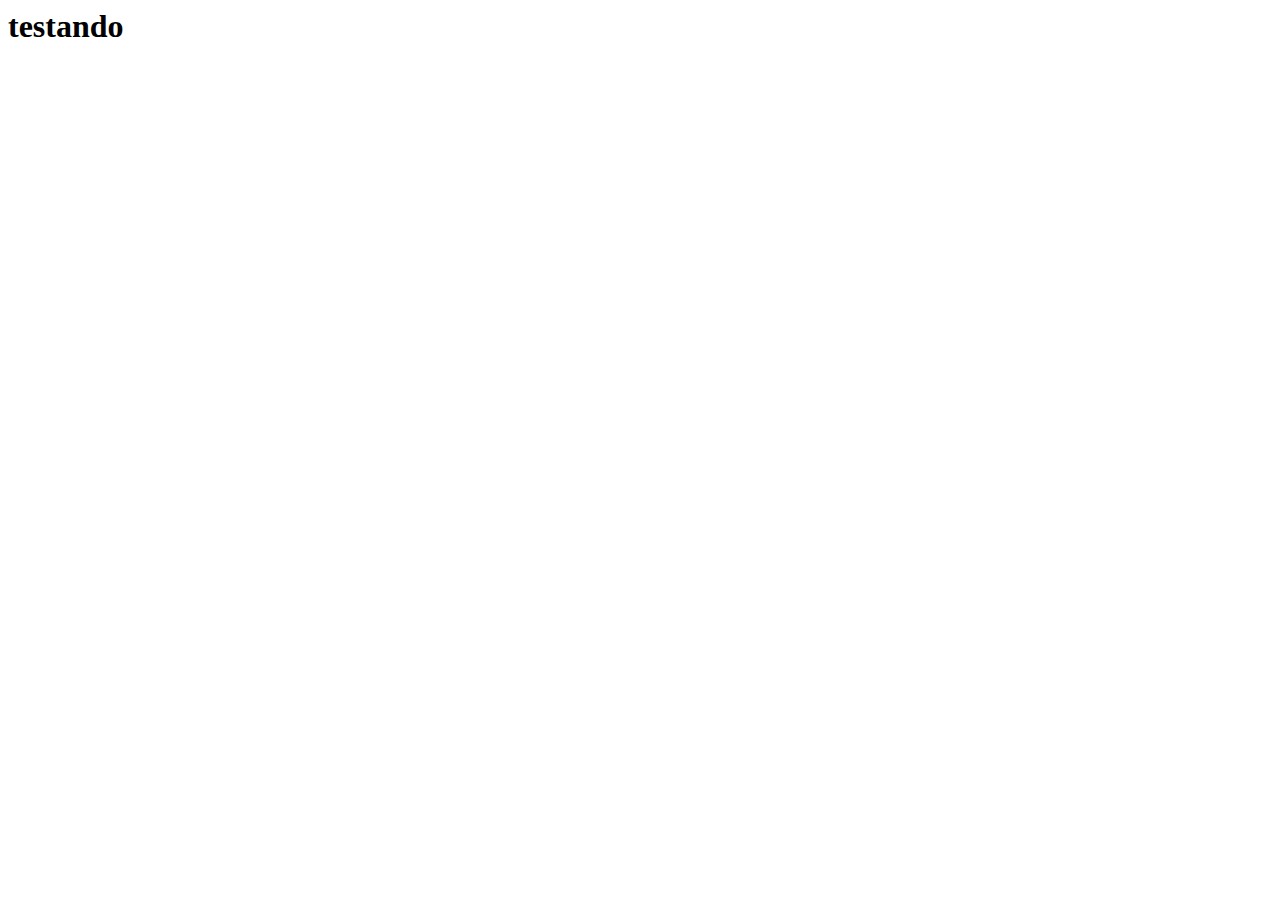
==== public/graphic.html @ ddf0787d "Updated of analogWrite" ====
<html lang="pt-BR">

<head>
    <meta charset="UTF-8">
    <meta name="viewport" content="width=device-width, initial-scale=1.0">
    <title>Graphics</title>
</head>

<body>
    <h1>testando</h1>
</body>

</html>
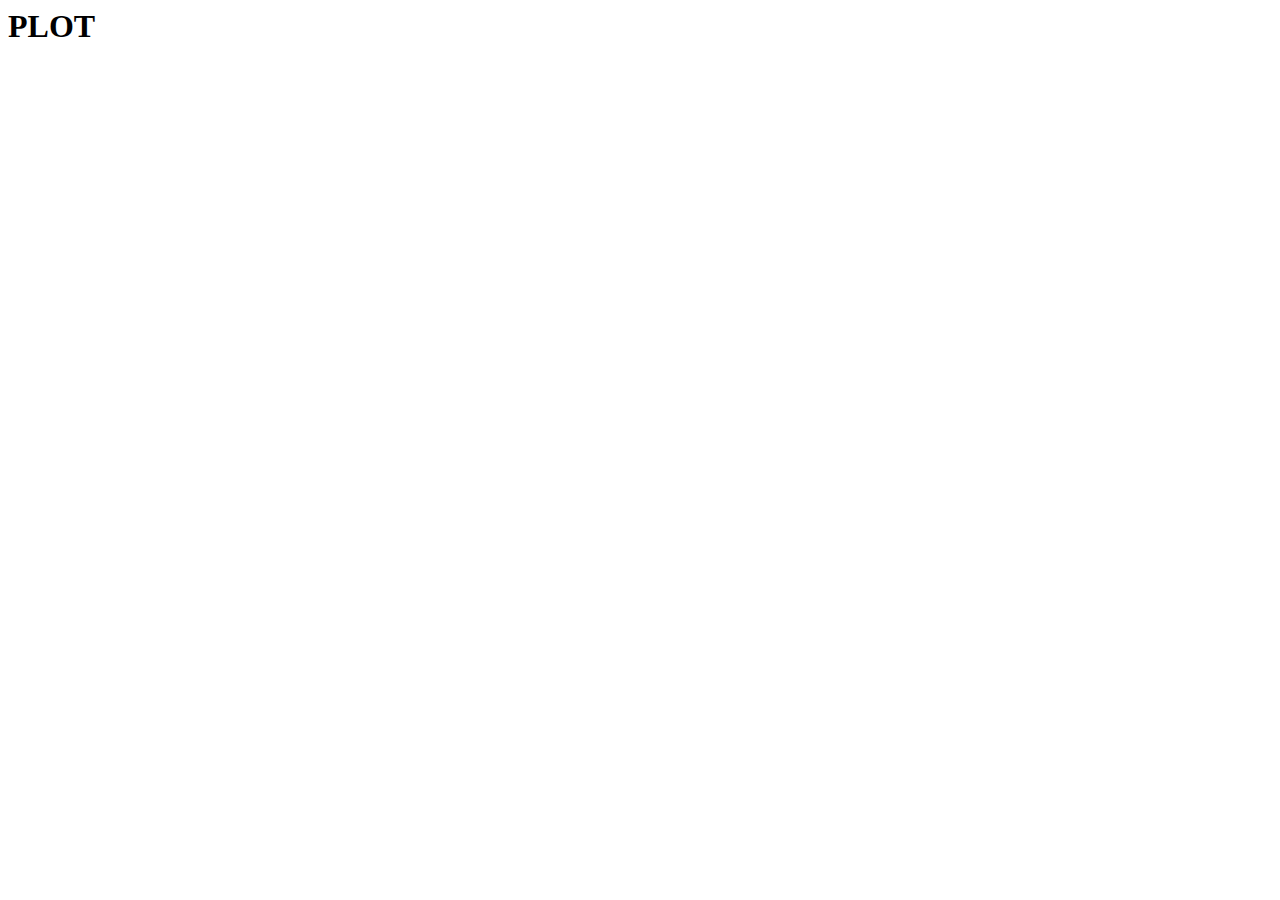
==== commit 4388069a: "Plot button added" ====
--- a/public/graphic.html
+++ b/public/graphic.html
@@ -7,7 +7,7 @@
 </head>
 
 <body>
-    <h1>testando</h1>
+    <h1>PLOT</h1>
 </body>
 
 </html>